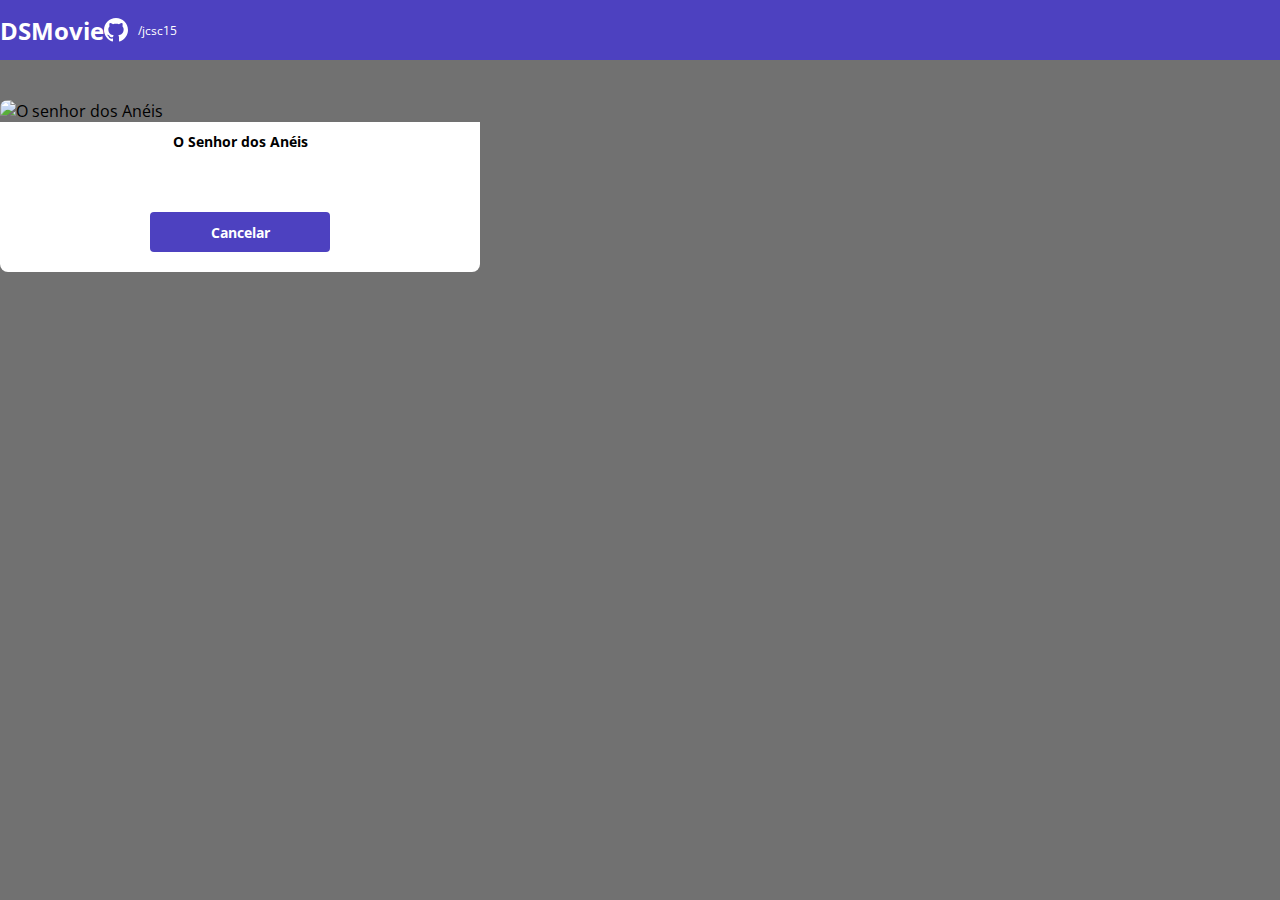
==== form.html @ 2891c8bd "Formulário PARTE 1" ====
<!DOCTYPE html>
<html lang="en">

<head>
    <meta charset="UTF-8">
    <meta http-equiv="X-UA-Compatible" content="IE=edge">
    <meta name="viewport" content="width=device-width, initial-scale=1.0">
    <title>DSMovie</title>
    <link href="https://cdn.jsdelivr.net/npm/bootstrap@5.1.3/dist/css/bootstrap.min.css" rel="stylesheet"
        integrity="sha384-1BmE4kWBq78iYhFldvKuhfTAU6auU8tT94WrHftjDbrCEXSU1oBoqyl2QvZ6jIW3" crossorigin="anonymous">

    <link rel="stylesheet" href="css/styles.css">
</head>

<body>
    <header>
        <nav class="container">
            <h1>DSMovie</h1>
            <div class="dsmovie-contact-container">
                <img src="img/github.svg" alt="github">
                <a href="https://github.com/jcsc15">/jcsc15</a>
            </div>

        </nav>
    </header>

    <main>
        <section id="dsmovie-form-section" >
           
            <div class="container dsmovie-form-container">

                <div >
                    <div class="dsmovie-card">
                        <img src="https://www.themoviedb.org/t/p/w533_and_h300_bestv2/tdmlSbLl84hfHx635AqHLB8Qh8M.jpg" alt="O senhor dos Anéis">
                        <div class="dsmovie-card-description">
                            <h3>O Senhor dos Anéis</h3>
                            <a class="dsmovie-btn" href="index.html">Cancelar</a>
                        </div>
        
                    </div>
                </div>
                
               
            </div>
           
        </section>
    </main>
</body>

</html>
---- css/styles.css ----
@import url('https://fonts.googleapis.com/css2?family=Open+Sans:wght@300;400;700&display=swap');

:root{
    --bg-gray: #717171;
    --color-primary: #4D41C0;
    --white: #FFFFFF;
    --text-grey: #4A4A4A;
}

*{
    margin: 0;
    box-sizing: border-box;
    font-family: 'Open Sans' , sans-serif;
}
h1,h2,h3,h4,h5,h6{
    margin: 0;
}

html,body{
    background-color: var(--bg-gray);
}

header{
    background-color: var(--color-primary);
    color: var(--white);
    height: 60px;
    display: flex;
    align-items: center;
}

nav{
    display: flex;
    align-items: center;
    justify-content: space-between;
}
nav h1{
    font-size: 24px;
    font-weight: 700;
}

nav a{
    font-size: 12px;
    font-weight: 400;
}

a, a:hover{
    text-decoration: none;
    color: unset;
}

.dsmovie-contact-container{
    display: flex;
    align-items: center;
}

.dsmovie-contact-container img{
    margin-right: 10px;
}

#dsmovie-card-list{
    padding: 40px 0;
}

.dsmovie-card{
    width: 100%;
    
}

.dsmovie-card img{
    width: 100%;
    border-radius: 8px 8px 0 0;
}

.dsmovie-card-description{
    background-color: var(--white);
    padding: 10px 20px 20px 20px;
    display: flex;
    flex-direction: column;
    align-items: center;
    justify-content: space-between;
    border-radius: 0 0 8px 8px;
    min-height: 150px;
}

.dsmovie-card-description h3{
    font-size: 14px;
    font-weight: 700;
    margin-bottom: 25px;
    text-align: center;
}
.dsmovie-btn, .dsmovie-btn:hover{
    width: 180px;
    height: 40px;
    background-color: var(--color-primary);
    color: var(--white);
    font-size: 14px;
    font-weight: 700;
    display: flex;
    align-items: center;
    justify-content: center;
    border-radius: 4px;
}

.dsmovie-form-container{
    padding: 40px 0;
    max-width: 480px;
}
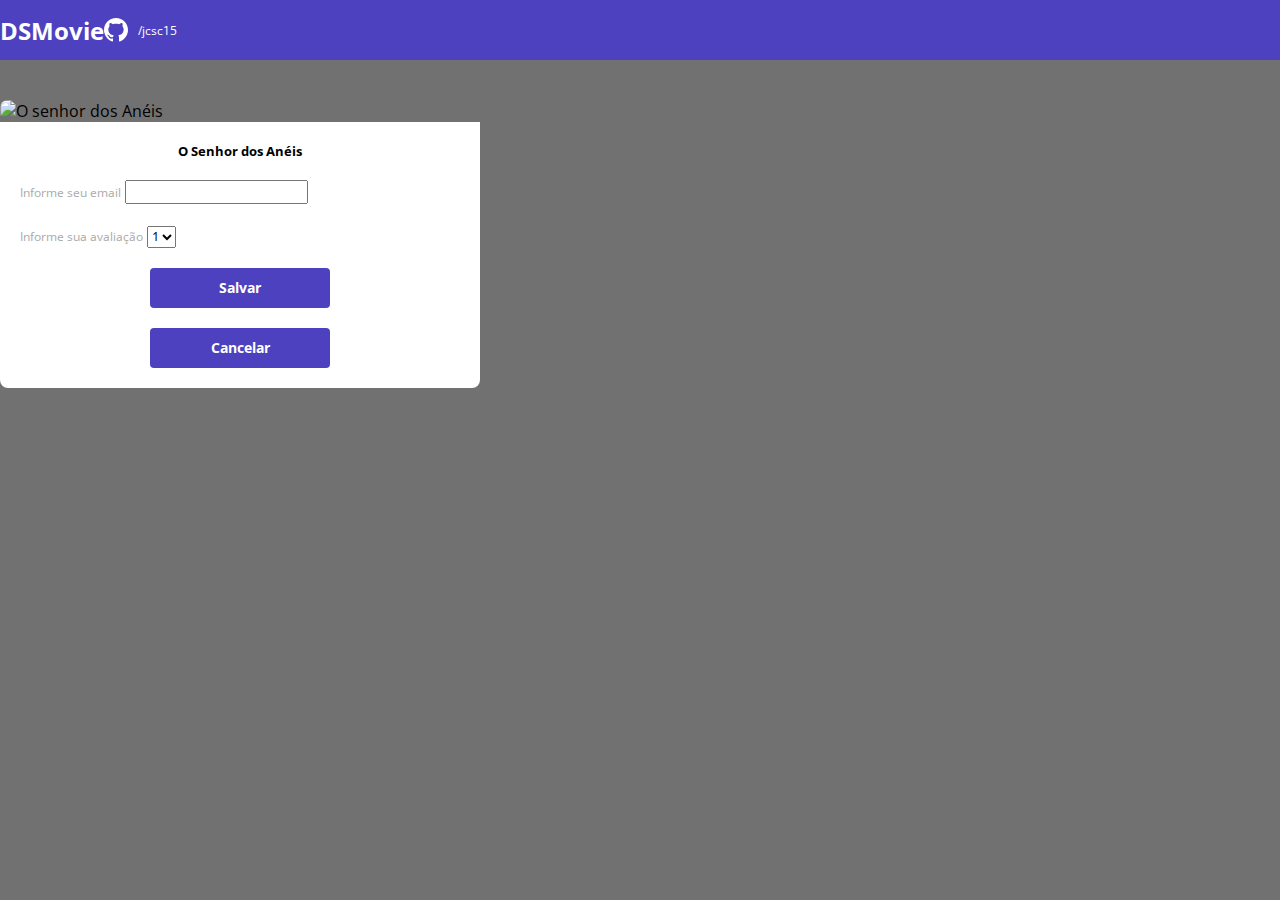
==== commit 66dd3055: "Formulário PARTE 2" ====
--- a/form.html
+++ b/form.html
@@ -25,24 +25,50 @@
     </header>
 
     <main>
-        <section id="dsmovie-form-section" >
-           
+        <section id="dsmovie-form-section">
+
             <div class="container dsmovie-form-container">
 
-                <div >
+                <div>
                     <div class="dsmovie-card">
-                        <img src="https://www.themoviedb.org/t/p/w533_and_h300_bestv2/tdmlSbLl84hfHx635AqHLB8Qh8M.jpg" alt="O senhor dos Anéis">
-                        <div class="dsmovie-card-description">
+                        <img src="https://www.themoviedb.org/t/p/w533_and_h300_bestv2/tdmlSbLl84hfHx635AqHLB8Qh8M.jpg"
+                            alt="O senhor dos Anéis">
+                        <div class="dsmovie-form-description">
                             <h3>O Senhor dos Anéis</h3>
-                            <a class="dsmovie-btn" href="index.html">Cancelar</a>
+                            <form class="dsmovie-form">
+                                <div class="form-group dsmovie-form-group">
+                                    <label for="email">Informe seu email</label>
+                                    <input class="form-control" type="email" id="email">
+                                </div>
+                                <div class="form-group dsmovie-form-group">
+                                    <label for="score">Informe sua avaliação</label>
+                                    <select class="form-control" name="score" id="score">
+                                        <option value="1">1</option>
+                                        <option value="2">2</option>
+                                        <option value="3">3</option>
+                                        <option value="4">4</option>
+                                        <option value="5">5</option>
+                                    </select>
+
+                                </div>
+
+                                <div class="dsmovie-form-btn-container">
+                                    <button class="dsmovie-btn" type="submit">Salvar</button>
+                                    <a class="dsmovie-btn" href="index.html">Cancelar</a>
+
+                                </div>
+
+                            </form>
+
+
                         </div>
-        
+
                     </div>
                 </div>
-                
-               
+
+
             </div>
-           
+
         </section>
     </main>
 </body>
--- a/css/styles.css
+++ b/css/styles.css
@@ -5,6 +5,7 @@
     --color-primary: #4D41C0;
     --white: #FFFFFF;
     --text-grey: #4A4A4A;
+    --textlight-grey: #aaa
 }
 
 *{
@@ -99,9 +100,46 @@
     align-items: center;
     justify-content: center;
     border-radius: 4px;
+    border: 0;
 }
 
 .dsmovie-form-container{
     padding: 40px 0;
     max-width: 480px;
-}+}
+
+.dsmovie-form-description{
+    background-color: var(--white);
+    padding: 20px;
+    display: flex;
+    flex-direction: column;
+    align-items: center;
+    border-radius: 0 0 8px 8px;
+}
+
+.dsmovie-form{
+    width: 100%;
+}
+
+.dsmovie-form-description h3{
+    font-size: 13px;
+    font-weight: 700;
+    margin-bottom: 20px;
+}
+
+
+.dsmovie-form-group{
+    margin-bottom: 20px;
+}
+.dsmovie-form-group label{
+    font-size: 12px;
+    color: var(--textlight-grey);
+}
+
+.dsmovie-form-btn-container{
+    height: 100px;
+    display: flex;
+    flex-direction: column;
+    align-items: center;
+    justify-content: space-between;
+}
